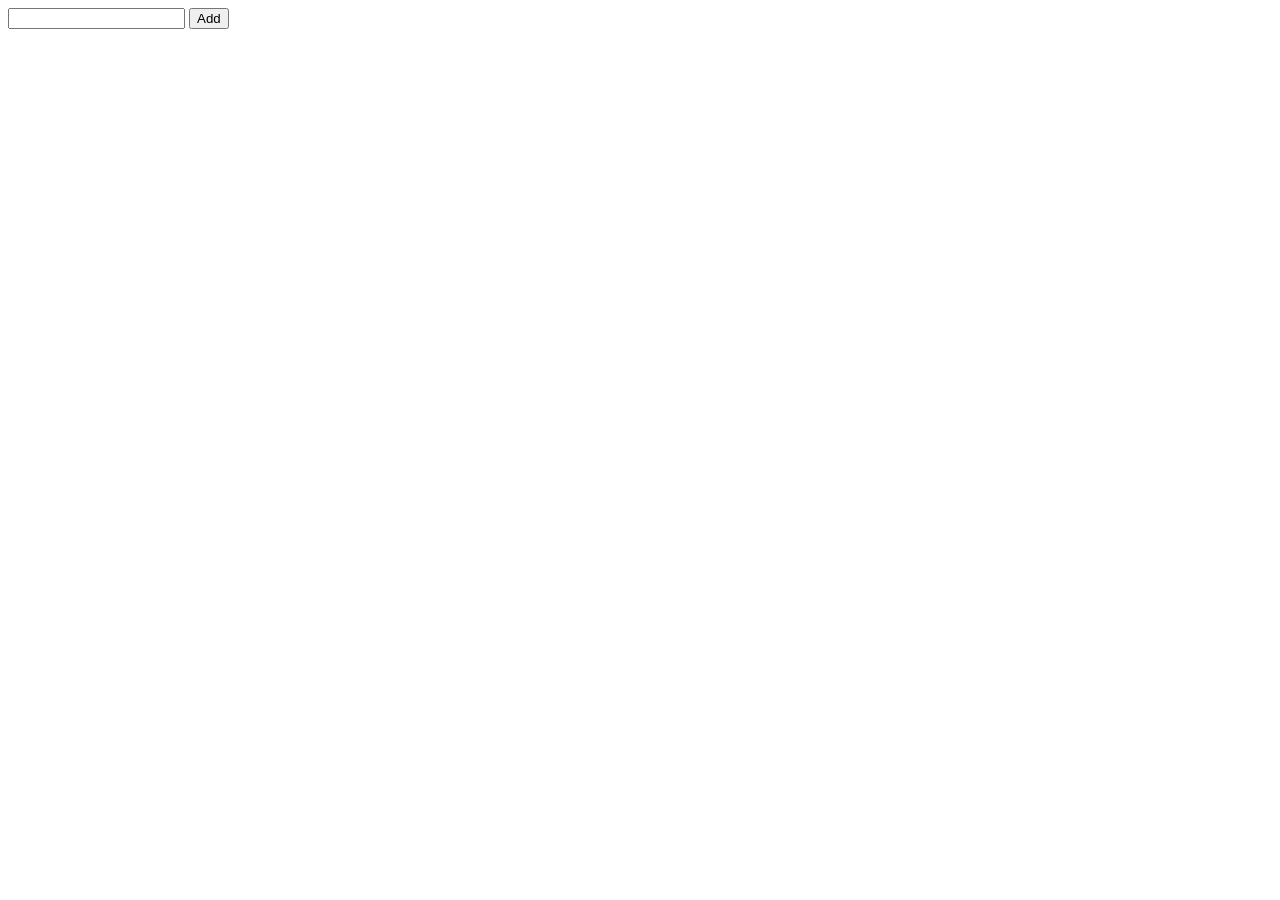
==== todo.html @ ac9c57c1 "Add some basic HTML, CSS and JavaScript files" ====
<!DOCTYPE html>
<head>
    <meta charset="UTF-8">
    <meta name="viewport" content="width=device-width, initial-scale=1.0">
    <title>Todo List</title>
</head>
<body>
    <div>
        <input type="text" id="id-input-content">
        <button id="id-button-add">Add</button>
    </div>
</body>
</html>
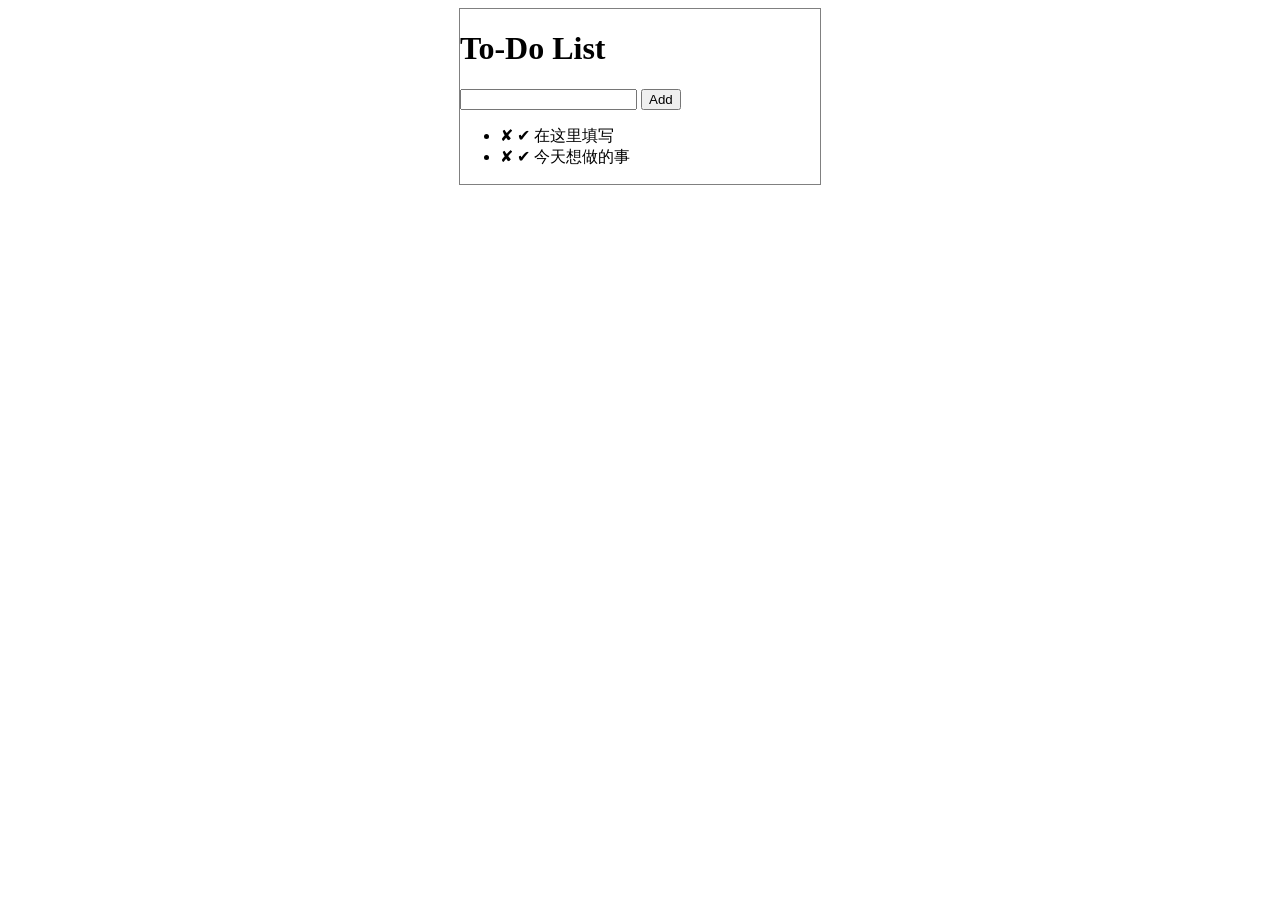
==== commit a11f8b58: "complete basic HTML and JavaScript part" ====
--- a/todo.html
+++ b/todo.html
@@ -2,12 +2,30 @@
 <head>
     <meta charset="UTF-8">
     <meta name="viewport" content="width=device-width, initial-scale=1.0">
-    <title>Todo List</title>
+    <link rel="stylesheet" href="todo.css">
+    <title>To-Do List</title>
 </head>
 <body>
-    <div>
+    <div id="container">
+        <h1>To-Do List</h1>
         <input type="text" id="id-input-content">
         <button id="id-button-add">Add</button>
+
+        <ul id="id-ul-container">
+            <li class="todo-cell">
+                <span class="todo-delete">✘</span>
+                <span class="todo-done">✔</span>
+                <span class="todo-text">在这里填写</span>
+            </li>
+            <li class="todo-cell">
+                <span class="todo-delete">✘</span>
+                <span class="todo-done">✔</span>
+                <span class="todo-text">今天想做的事</span>
+            </li>
+        </ul>
     </div>
+
+    <script src="tumao.js"></script>
+    <script src="todo.js"></script>
 </body>
 </html>
--- a/todo.css
+++ b/todo.css
@@ -0,0 +1,10 @@
+#container {
+    width: 360px;
+    margin: 0 auto;
+    border: gray solid 1px;
+}
+
+.completed {
+    color: gray;
+    text-decoration: line-through;
+}
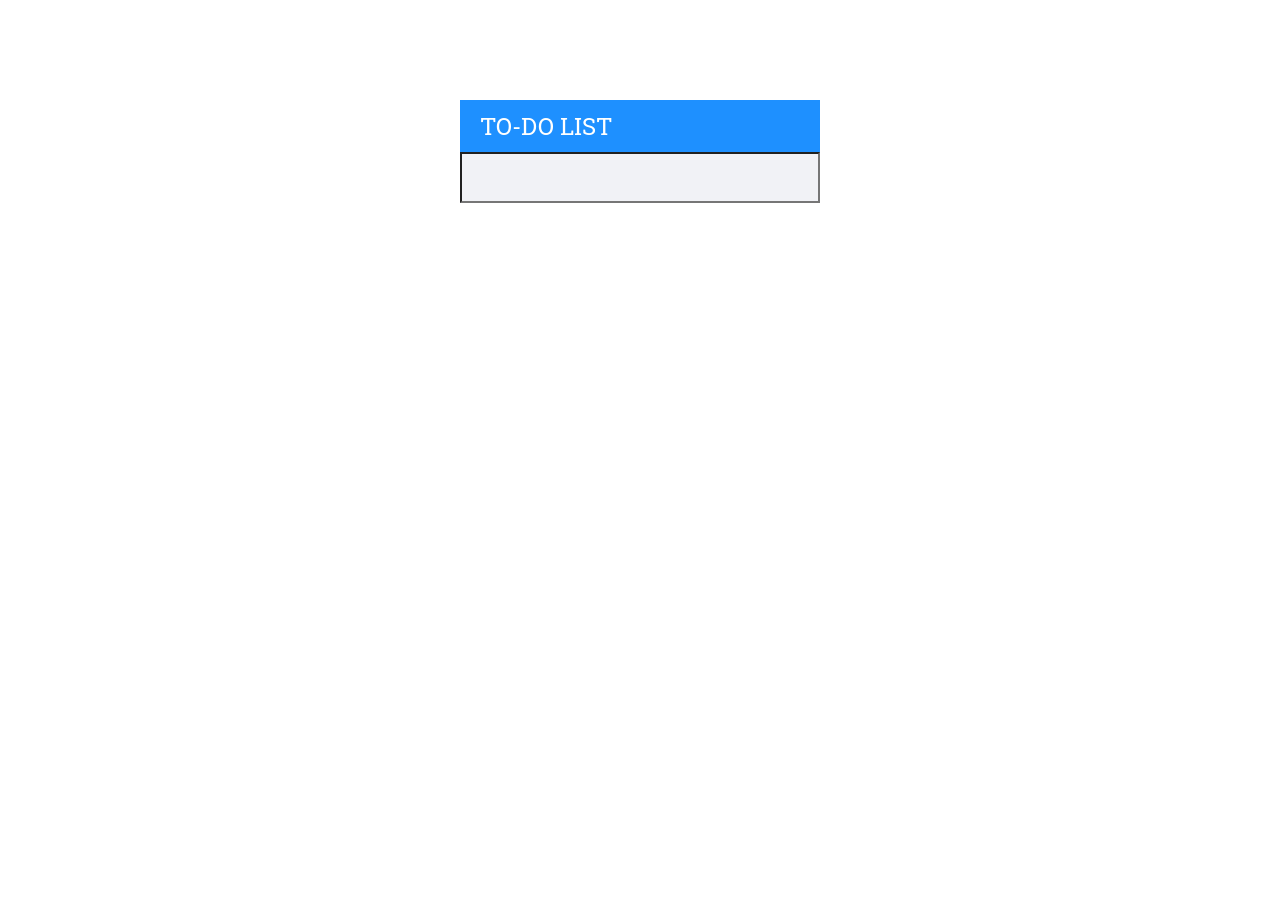
==== commit 2fd85b97: "Change the add button event to keypress event. Add some style" ====
--- a/todo.html
+++ b/todo.html
@@ -2,6 +2,7 @@
 <head>
     <meta charset="UTF-8">
     <meta name="viewport" content="width=device-width, initial-scale=1.0">
+    <link href="https://fonts.loli.net/css?family=Roboto+Slab" rel="stylesheet">
     <link rel="stylesheet" href="todo.css">
     <title>To-Do List</title>
 </head>
@@ -9,20 +10,8 @@
     <div id="container">
         <h1>To-Do List</h1>
         <input type="text" id="id-input-content">
-        <button id="id-button-add">Add</button>
 
-        <ul id="id-ul-container">
-            <li class="todo-cell">
-                <span class="todo-delete">✘</span>
-                <span class="todo-done">✔</span>
-                <span class="todo-text">在这里填写</span>
-            </li>
-            <li class="todo-cell">
-                <span class="todo-delete">✘</span>
-                <span class="todo-done">✔</span>
-                <span class="todo-text">今天想做的事</span>
-            </li>
-        </ul>
+        <ul id="id-ul-container"></ul>
     </div>
 
     <script src="tumao.js"></script>
--- a/todo.css
+++ b/todo.css
@@ -1,10 +1,50 @@
+body {
+    font-family: 'Roboto Slab', 'Microsoft YaHei', serif;
+}
+
 #container {
     width: 360px;
-    margin: 0 auto;
-    border: gray solid 1px;
+    margin: 100px auto;
+    background: #f1f2f6;
+    box-shadow: 0 0 3px #00000002;
+}
+
+h1 {
+    background: #1e90ff;
+    color: #ffffff;
+    margin: 0;
+    padding: 10px 20px;
+    text-transform: uppercase;
+    font-size: 24px;
+    font-weight: 400;
+}
+
+input {
+    font-size: 18px;
+    background-color: #f1f2f6;
+    width: 100%;
+    padding: 13px 13px 13px 20px;
+    box-sizing: border-box;
+}
+
+ul {
+    list-style-type: none;
+    margin: 0;
+    padding: 0;
+}
+
+li {
+    background-color: #ffffff;
+    color: #2f3542;
+    height: 40px;
+    line-height: 40px;
+}
+
+li:nth-child(2n) {
+    background-color: #f1f2f6;
 }
 
 .completed {
-    color: gray;
+    color: #a4b0be;
     text-decoration: line-through;
 }
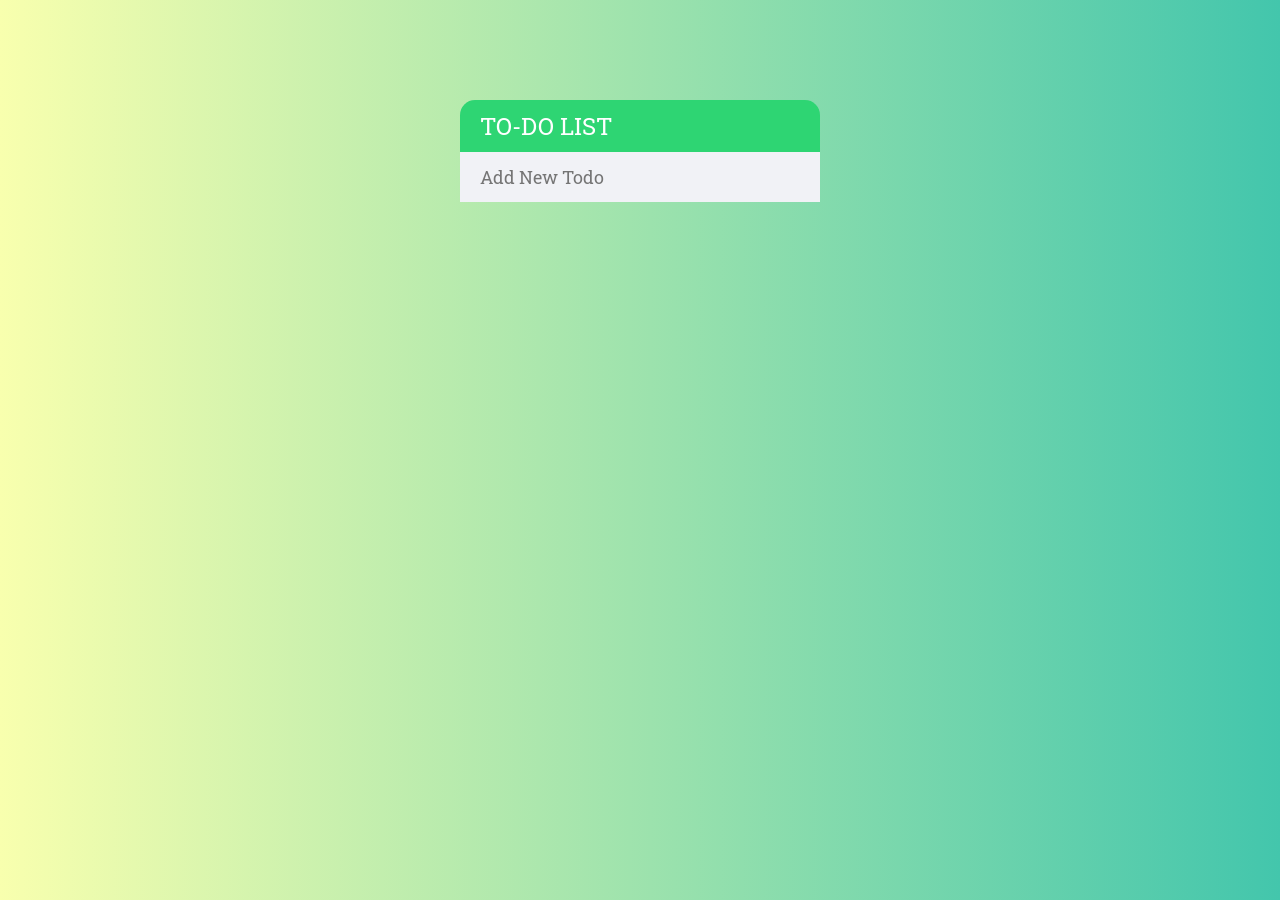
==== commit 2ac17403: "complete styling part" ====
--- a/todo.html
+++ b/todo.html
@@ -3,13 +3,15 @@
     <meta charset="UTF-8">
     <meta name="viewport" content="width=device-width, initial-scale=1.0">
     <link href="https://fonts.loli.net/css?family=Roboto+Slab" rel="stylesheet">
+    <link rel="stylesheet" href="https://use.fontawesome.com/releases/v5.3.1/css/all.css" integrity="sha384-mzrmE5qonljUremFsqc01SB46JvROS7bZs3IO2EmfFsd15uHvIt+Y8vEf7N7fWAU"
+    crossorigin="anonymous">
     <link rel="stylesheet" href="todo.css">
     <title>To-Do List</title>
 </head>
 <body>
     <div id="container">
         <h1>To-Do List</h1>
-        <input type="text" id="id-input-content">
+        <input type="text" id="id-input-content" placeholder="Add New Todo">
 
         <ul id="id-ul-container"></ul>
     </div>
--- a/todo.css
+++ b/todo.css
@@ -1,5 +1,8 @@
 body {
     font-family: 'Roboto Slab', 'Microsoft YaHei', serif;
+    background: #43C6AC;
+    background: -webkit-linear-gradient(to right, #F8FFAE, #43C6AC);
+    background: linear-gradient(to right, #F8FFAE, #43C6AC);
 }
 
 #container {
@@ -7,24 +10,34 @@
     margin: 100px auto;
     background: #f1f2f6;
     box-shadow: 0 0 3px #00000002;
+    border-radius: 20px;
 }
 
 h1 {
-    background: #1e90ff;
+    background: #2ed573;
     color: #ffffff;
     margin: 0;
     padding: 10px 20px;
     text-transform: uppercase;
     font-size: 24px;
     font-weight: 400;
+    border-radius: 15px 15px 0 0;
 }
 
 input {
     font-size: 18px;
     background-color: #f1f2f6;
+    color: #2ed573;
+    font-family: 'Roboto Slab', 'Microsoft YaHei', serif;
     width: 100%;
+    border: 0;
     padding: 13px 13px 13px 20px;
     box-sizing: border-box;
+}
+
+input:focus {
+    background-color: #ffffff;
+    border: 2px solid #2ed573;
 }
 
 ul {
@@ -44,6 +57,36 @@
     background-color: #f1f2f6;
 }
 
+li:last-child {
+    border-radius: 0 0 15px 15px;
+}
+
+.todo-done {
+    cursor: pointer;
+    margin-right: 10px;
+}
+
+.todo-delete {
+    cursor: pointer;
+}
+
+#id-span-delete {
+    display: inline-block;
+    background: #ff4757;
+    color: #ffffff;
+    height: 40px;
+    width: 0;
+    margin-right: 20px;
+    text-align: center;
+    opacity: 0;
+    transition: 0.2s linear;
+}
+
+li:hover #id-span-delete {
+    opacity: 1;
+    width: 40px;
+}
+
 .completed {
     color: #a4b0be;
     text-decoration: line-through;
